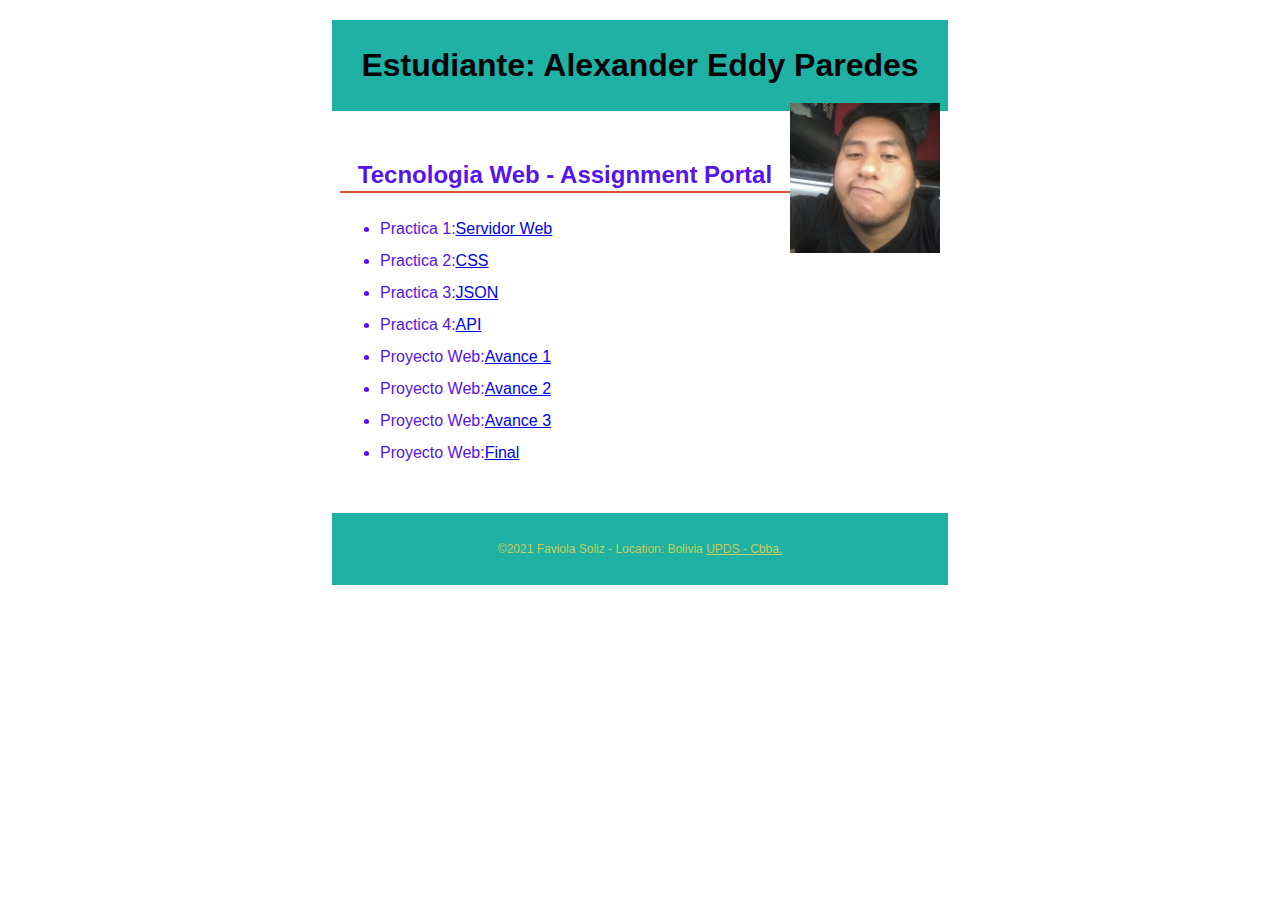
==== index.html @ 31dbf823 "pruebaprac1" ====
<!DOCTYPE html>
<html lang="es">
<head>
  <meta charset="utf-8">
  <meta name="viewport" content="width=device-width, initial-scale=1, maximum-scale=1">
  <title>Tecnologia Web - Portal de Asignaciones | Nombre | UPDS -Cbba.</title>
  <meta name="description" content="Pagina de portal de asignaciones Fabiola Soliz para la materia de tecnologia web en UPDS">
  <link rel="stylesheet" href="css/normalize.css">
  <link rel="stylesheet" href="css/main.css">
</head>
<body>
  <header>
    <h1>Estudiante: Alexander Eddy Paredes</h1>
    <img src="imagenes/alex.png" alt="My Profile Picture">
  </header> 
  <main>
    <h2>Tecnologia Web - Assignment Portal</h2>
    <ul>
      <li> Practica 1:<a href="#">Servidor Web </a></li>
      <li>Practica 2:<a href="#">CSS </a></li>
      <li>Practica 3:<a href="#">JSON</a></li>
      <li>Practica 4:<a href="#">API</a></li>
      <li>Proyecto Web:<a href="#">Avance 1 </a></li>
      <li>Proyecto Web:<a href="#">Avance 2 </a></li>
      <li>Proyecto Web:<a href="#">Avance 3 </a></li>
      <li>Proyecto Web:<a href="#">Final </a></li>
    </ul>
    
  </main> 
 
  <footer>
    <p>
      &copy;2021 Faviola Soliz - Location: Bolivia  
      <a href="http://www.upds.edu.bo/"> UPDS - Cbba.</a>
    </p>
  </footer>
</body>
</html>
---- css/main.css ----
/* Tecnologia Web- Plantilla CSS del portal de asignación */
/* Puede usar #HEX o nombres de colores */
/* * es un comodín que se refiere a todos los elementos. */

/* { margin: 0; box-sizing: border-box; } */

body { 
    font-size: 16px; 
    line-height: 32px;
    font-family:Ubuntu,sans-serif;
    color:#5514eb;
}

h1 {
    font-size: 2rem;
    color:#05030a;
}

h2 {
    font-size: 1.5rem;
    text-align: center;
    border-bottom: 2px solid rgb(216, 89, 51);
}

header, main, footer {
    margin: 1.25rem auto;
    padding: .5rem;
    max-width: 600px;
}

header, footer, footer a {
    text-align: center;
    background-color:#1eb1a4;
    color: rgb(198, 206, 87);
}

header img {
    width: 150px;
    height: auto;
    float: right;
}

footer {
    font-size: 0.75rem;
}
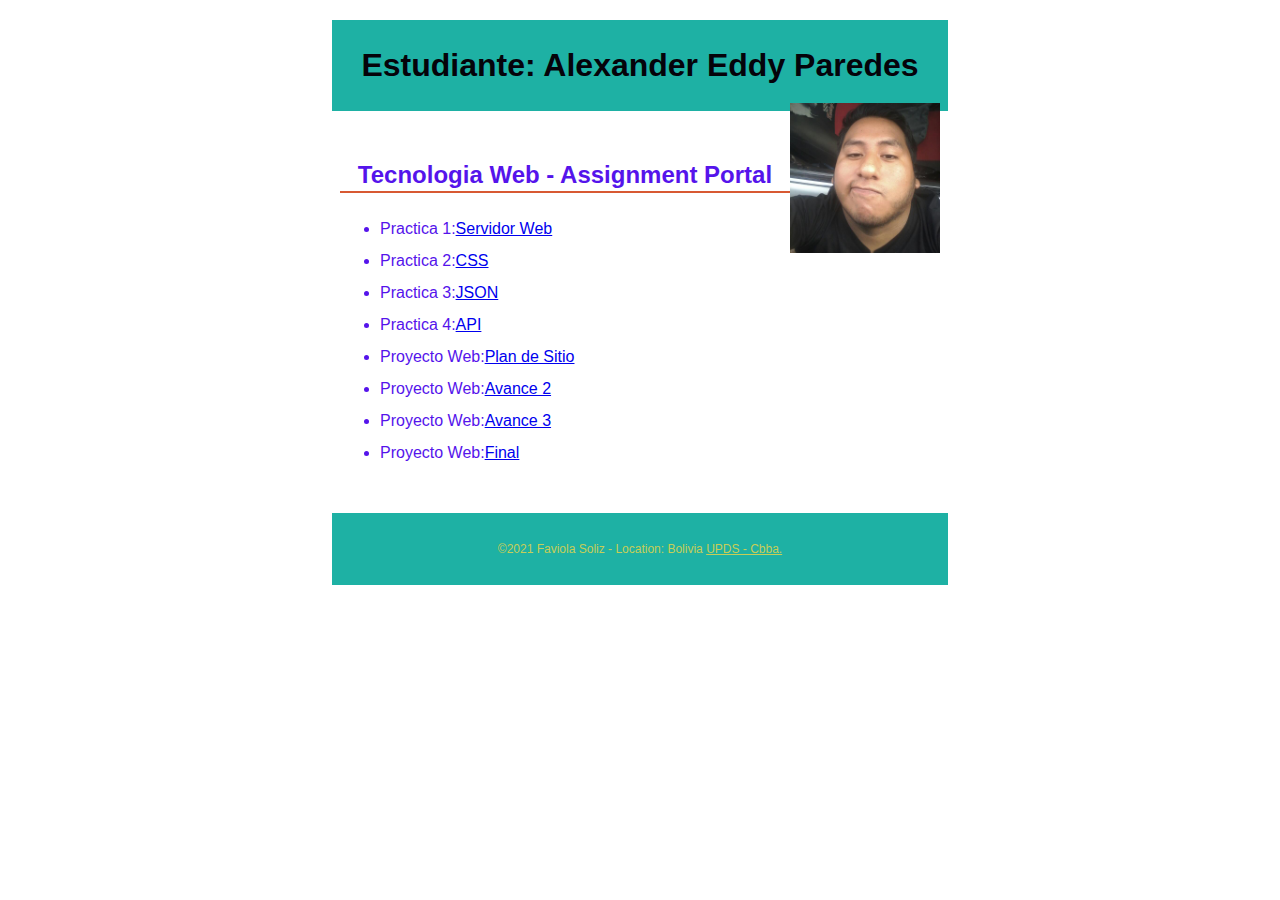
==== commit cb171bf6: "update" ====
--- a/index.html
+++ b/index.html
@@ -20,7 +20,7 @@
       <li>Practica 2:<a href="#">CSS </a></li>
       <li>Practica 3:<a href="#">JSON</a></li>
       <li>Practica 4:<a href="#">API</a></li>
-      <li>Proyecto Web:<a href="#">Avance 1 </a></li>
+      <li>Proyecto Web:<a href="plan de sitio/Mizque-Tours Site Plan.pdf">Plan de Sitio </a></li>
       <li>Proyecto Web:<a href="#">Avance 2 </a></li>
       <li>Proyecto Web:<a href="#">Avance 3 </a></li>
       <li>Proyecto Web:<a href="#">Final </a></li>
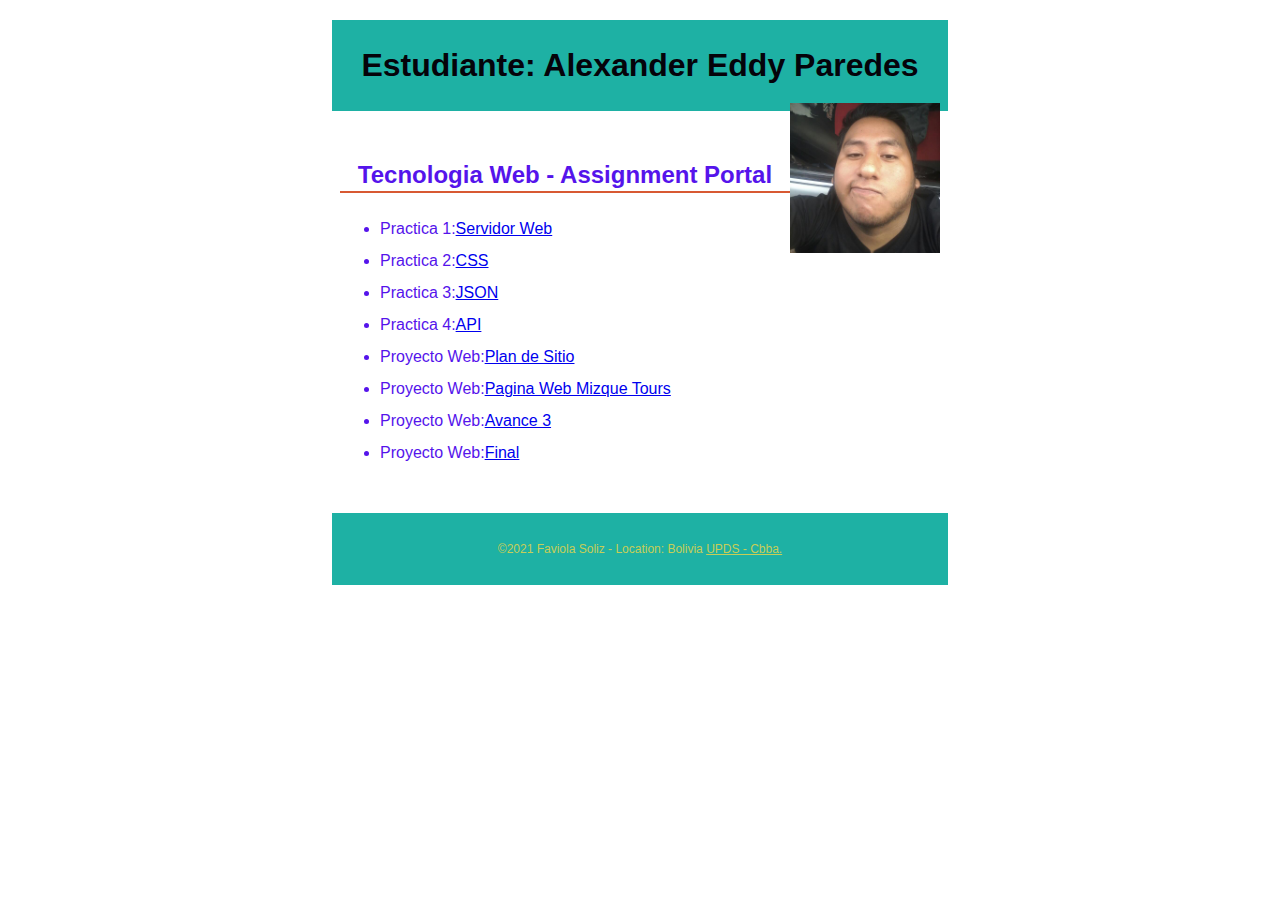
==== commit b007160f: "update" ====
--- a/index.html
+++ b/index.html
@@ -17,11 +17,11 @@
     <h2>Tecnologia Web - Assignment Portal</h2>
     <ul>
       <li> Practica 1:<a href="#">Servidor Web </a></li>
-      <li>Practica 2:<a href="#">CSS </a></li>
+      <li>Practica 2:<a href="proyecto1/index.html">CSS </a></li>
       <li>Practica 3:<a href="#">JSON</a></li>
       <li>Practica 4:<a href="#">API</a></li>
       <li>Proyecto Web:<a href="plan de sitio/Mizque-Tours Site Plan.pdf">Plan de Sitio </a></li>
-      <li>Proyecto Web:<a href="#">Avance 2 </a></li>
+      <li>Proyecto Web:<a href="plan de sitio/Proyecto-Mizque/index.html">Pagina Web Mizque Tours </a></li>
       <li>Proyecto Web:<a href="#">Avance 3 </a></li>
       <li>Proyecto Web:<a href="#">Final </a></li>
     </ul>
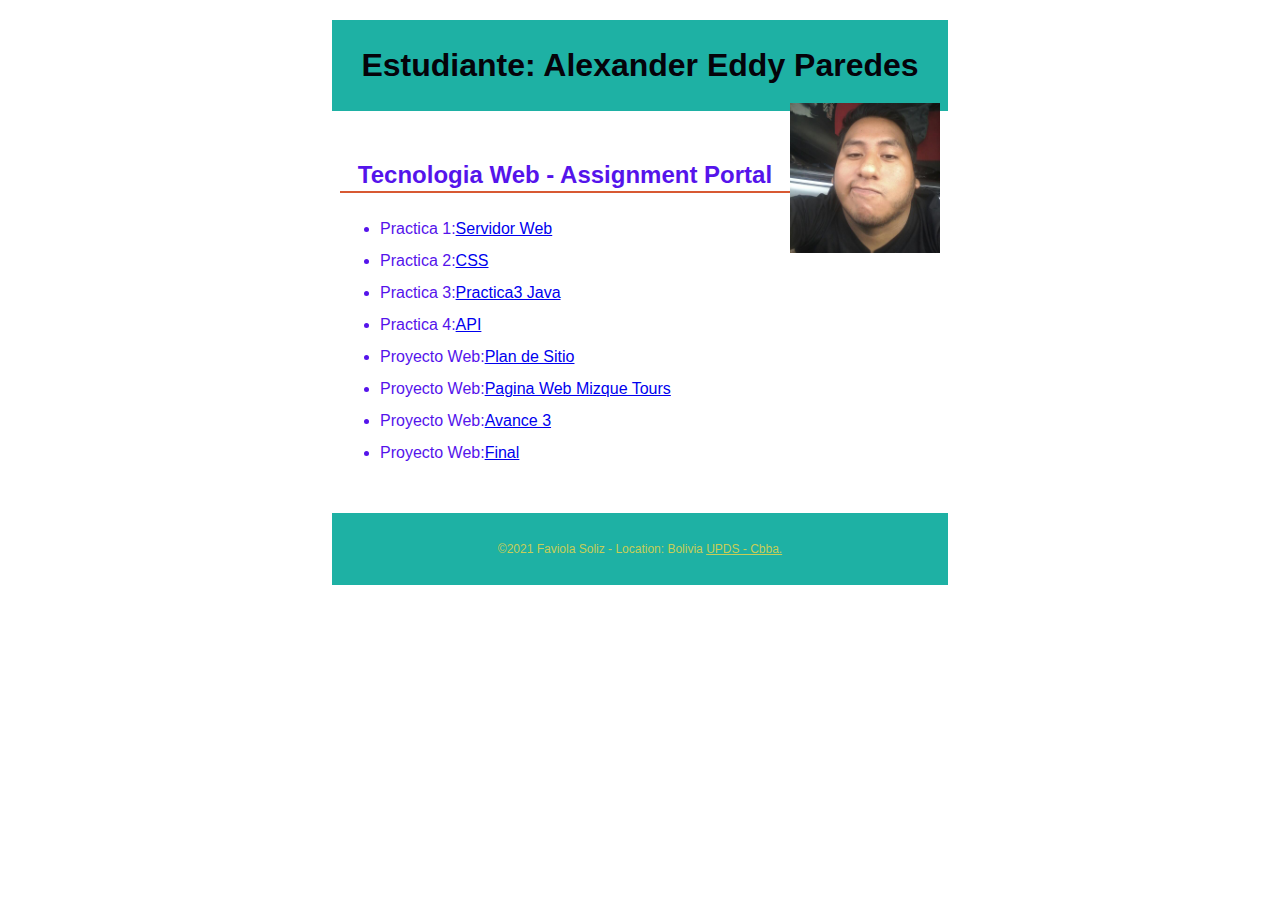
==== commit fdb5c243: "update" ====
--- a/index.html
+++ b/index.html
@@ -18,7 +18,7 @@
     <ul>
       <li> Practica 1:<a href="#">Servidor Web </a></li>
       <li>Practica 2:<a href="proyecto1/index.html">CSS </a></li>
-      <li>Practica 3:<a href="#">JSON</a></li>
+      <li>Practica 3:<a href="practica3/index.html">Practica3 Java</a></li>
       <li>Practica 4:<a href="#">API</a></li>
       <li>Proyecto Web:<a href="plan de sitio/Mizque-Tours Site Plan.pdf">Plan de Sitio </a></li>
       <li>Proyecto Web:<a href="plan de sitio/Proyecto-Mizque/index.html">Pagina Web Mizque Tours </a></li>
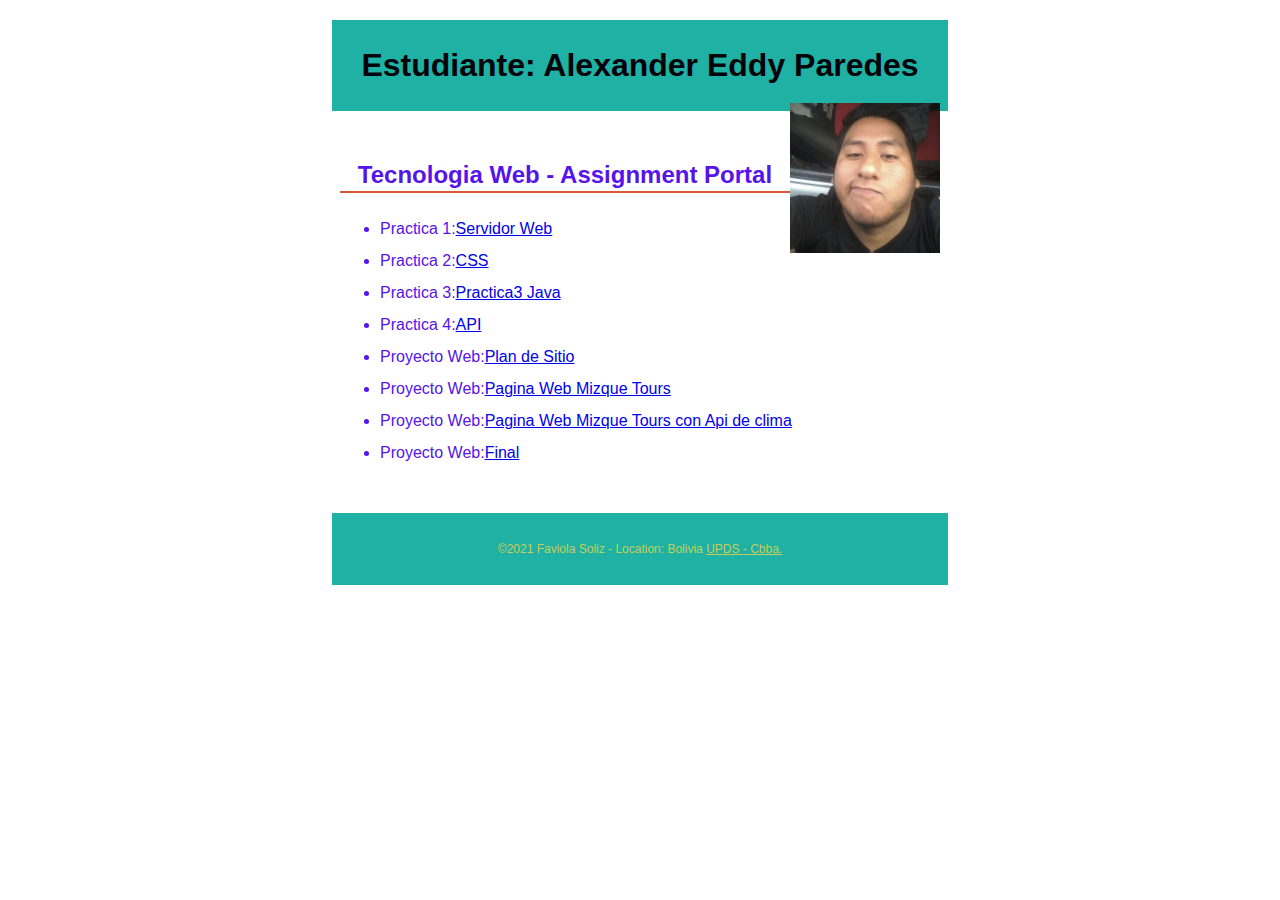
==== commit 600e9597: "update" ====
--- a/index.html
+++ b/index.html
@@ -19,10 +19,10 @@
       <li> Practica 1:<a href="#">Servidor Web </a></li>
       <li>Practica 2:<a href="proyecto1/index.html">CSS </a></li>
       <li>Practica 3:<a href="practica3/index.html">Practica3 Java</a></li>
-      <li>Practica 4:<a href="#">API</a></li>
+      <li>Practica 4:<a href="prac4/index.html">API</a></li>
       <li>Proyecto Web:<a href="plan de sitio/Mizque-Tours Site Plan.pdf">Plan de Sitio </a></li>
       <li>Proyecto Web:<a href="plan de sitio/Proyecto-Mizque/index.html">Pagina Web Mizque Tours </a></li>
-      <li>Proyecto Web:<a href="#">Avance 3 </a></li>
+      <li>Proyecto Web:<a href="plan de sitio/Proyecto-Mizque/index.html">Pagina Web Mizque Tours con Api de clima </a></li>
       <li>Proyecto Web:<a href="#">Final </a></li>
     </ul>
     
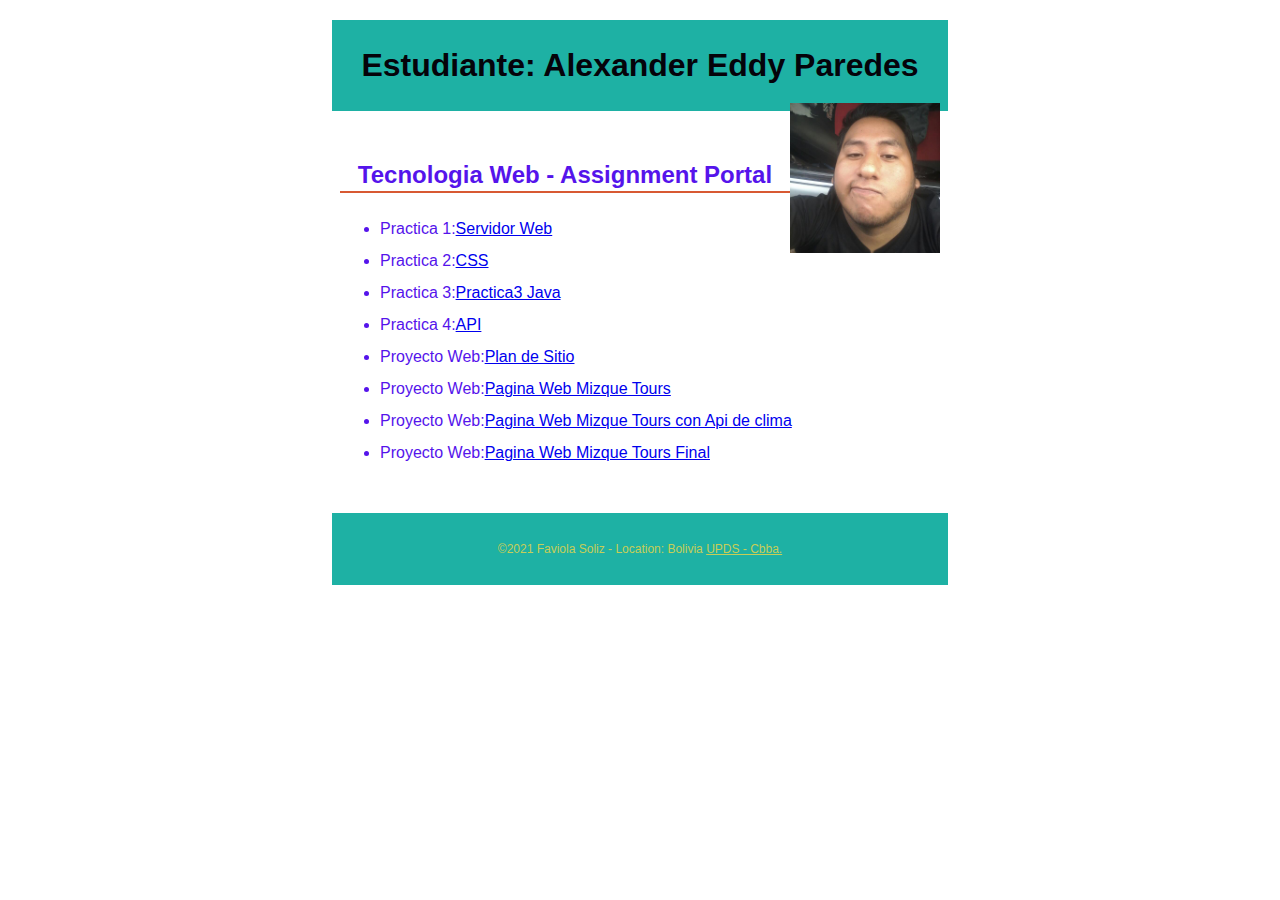
==== commit 2f431d16: "update" ====
--- a/index.html
+++ b/index.html
@@ -23,7 +23,7 @@
       <li>Proyecto Web:<a href="plan de sitio/Mizque-Tours Site Plan.pdf">Plan de Sitio </a></li>
       <li>Proyecto Web:<a href="plan de sitio/Proyecto-Mizque/index.html">Pagina Web Mizque Tours </a></li>
       <li>Proyecto Web:<a href="plan de sitio/Proyecto-Mizque/index.html">Pagina Web Mizque Tours con Api de clima </a></li>
-      <li>Proyecto Web:<a href="#">Final </a></li>
+      <li>Proyecto Web:<a href="plan de sitio/Proyecto-Mizque/index.html">Pagina Web Mizque Tours Final </a></li>
     </ul>
     
   </main> 
